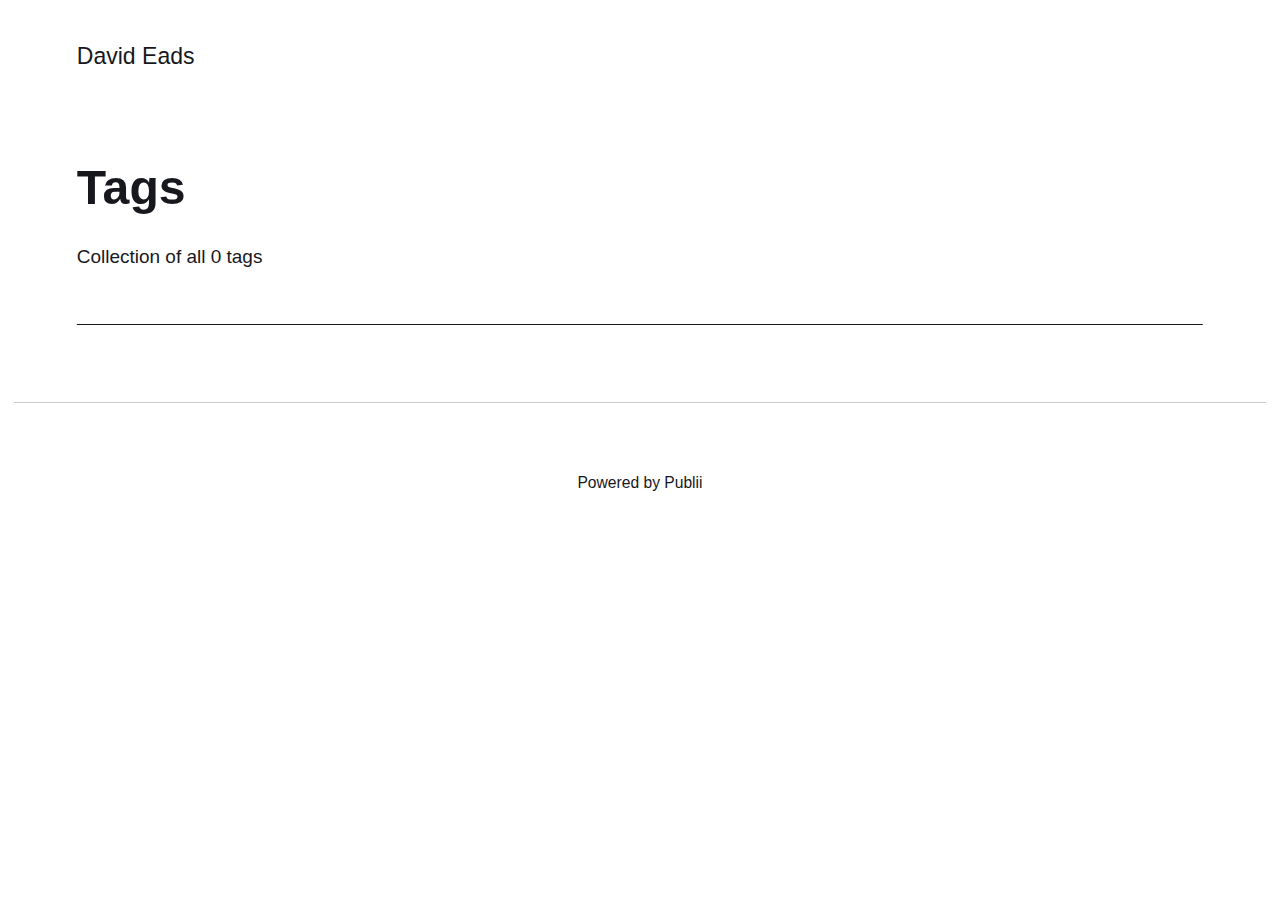
==== tags/index.html @ 0afdacfc "Updated from Publii" ====
<!DOCTYPE html><html lang="en-gb"><head><meta charset="utf-8"><meta http-equiv="X-UA-Compatible" content="IE=edge"><meta name="viewport" content="width=device-width,initial-scale=1"><title>All tags - David Eads</title><meta name="robots" content="noindex, follow"><meta name="generator" content="Publii Open-Source CMS for Static Site"><link rel="alternate" type="application/atom+xml" href="https://thedavideads.github.io/gh-pages/feed.xml"><link rel="alternate" type="application/json" href="https://thedavideads.github.io/gh-pages/feed.json"><meta property="og:title" content="David Eads"><meta property="og:site_name" content="David Eads"><meta property="og:description" content=""><meta property="og:url" content="https://thedavideads.github.io/gh-pages/tags/"><meta property="og:type" content="website"><link rel="stylesheet" href="https://thedavideads.github.io/gh-pages/assets/css/style.css?v=94220f119044674b7663d7c550454968"><script type="application/ld+json">{"@context":"http://schema.org","@type":"Organization","name":"David Eads","url":"https://thedavideads.github.io/gh-pages/"}</script><noscript><style>img[loading] {
                    opacity: 1;
                }</style></noscript></head><body class="tags-template"><header class="top js-header"><a class="logo" href="https://thedavideads.github.io/gh-pages/">David Eads</a></header><main class="page page--tags"><div class="hero hero--noimage"><header class="hero__content"><div class="wrapper"><h1>Tags</h1><p class="page__desc">Collection of all 0 tags</p></div></header></div><div class="wrapper"><ul class="feed feed--grid"></ul></div></main><footer class="footer"><div class="wrapper"><div class="footer__copyright"><p>Powered by Publii</p></div><button onclick="backToTopFunction()" id="backToTop" class="footer__bttop" aria-label="Back to top" title="Back to top"><svg width="20" height="20"><use xlink:href="https://thedavideads.github.io/gh-pages/assets/svg/svg-map.svg#toparrow"/></svg></button></div></footer><script defer="defer" src="https://thedavideads.github.io/gh-pages/assets/js/scripts.min.js?v=ffcbea6c02c8178d10092962b235a5b0"></script><script>window.publiiThemeMenuConfig={mobileMenuMode:'sidebar',animationSpeed:300,submenuWidth: 'auto',doubleClickTime:500,mobileMenuExpandableSubmenus:true,relatedContainerForOverlayMenuSelector:'.top'};</script><script>var images = document.querySelectorAll('img[loading]');
        for (var i = 0; i < images.length; i++) {
            if (images[i].complete) {
                images[i].classList.add('is-loaded');
            } else {
                images[i].addEventListener('load', function () {
                    this.classList.add('is-loaded');
                }, false);
            }
        }</script></body></html>
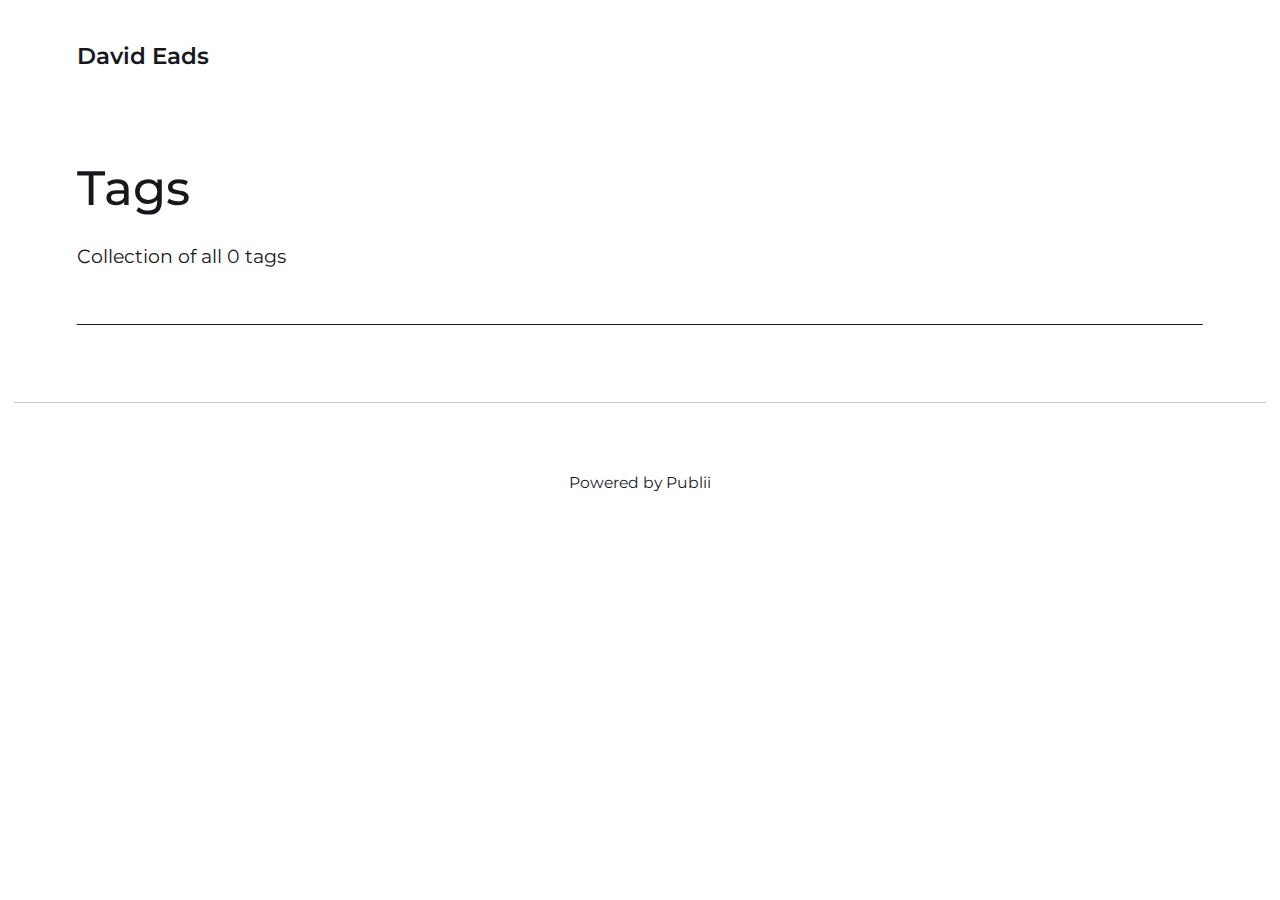
==== commit db0ecf3b: "Updated from Publii" ====
--- a/tags/index.html
+++ b/tags/index.html
@@ -1,4 +1,4 @@
-<!DOCTYPE html><html lang="en-gb"><head><meta charset="utf-8"><meta http-equiv="X-UA-Compatible" content="IE=edge"><meta name="viewport" content="width=device-width,initial-scale=1"><title>All tags - David Eads</title><meta name="robots" content="noindex, follow"><meta name="generator" content="Publii Open-Source CMS for Static Site"><link rel="alternate" type="application/atom+xml" href="https://thedavideads.github.io/gh-pages/feed.xml"><link rel="alternate" type="application/json" href="https://thedavideads.github.io/gh-pages/feed.json"><meta property="og:title" content="David Eads"><meta property="og:site_name" content="David Eads"><meta property="og:description" content=""><meta property="og:url" content="https://thedavideads.github.io/gh-pages/tags/"><meta property="og:type" content="website"><link rel="stylesheet" href="https://thedavideads.github.io/gh-pages/assets/css/style.css?v=94220f119044674b7663d7c550454968"><script type="application/ld+json">{"@context":"http://schema.org","@type":"Organization","name":"David Eads","url":"https://thedavideads.github.io/gh-pages/"}</script><noscript><style>img[loading] {
+<!DOCTYPE html><html lang="en-gb"><head><meta charset="utf-8"><meta http-equiv="X-UA-Compatible" content="IE=edge"><meta name="viewport" content="width=device-width,initial-scale=1"><title>All tags - David Eads</title><meta name="robots" content="noindex, follow"><meta name="generator" content="Publii Open-Source CMS for Static Site"><link rel="alternate" type="application/atom+xml" href="https://thedavideads.github.io/gh-pages/feed.xml"><link rel="alternate" type="application/json" href="https://thedavideads.github.io/gh-pages/feed.json"><meta property="og:title" content="David Eads"><meta property="og:site_name" content="David Eads"><meta property="og:description" content=""><meta property="og:url" content="https://thedavideads.github.io/gh-pages/tags/"><meta property="og:type" content="website"><link rel="preload" href="https://thedavideads.github.io/gh-pages/assets/dynamic/fonts/montserrat/montserrat.woff2" as="font" type="font/woff2" crossorigin><link rel="preload" href="https://thedavideads.github.io/gh-pages/assets/dynamic/fonts/montserrat/montserrat-italic.woff2" as="font" type="font/woff2" crossorigin><link rel="stylesheet" href="https://thedavideads.github.io/gh-pages/assets/css/style.css?v=94220f119044674b7663d7c550454968"><script type="application/ld+json">{"@context":"http://schema.org","@type":"Organization","name":"David Eads","url":"https://thedavideads.github.io/gh-pages/"}</script><noscript><style>img[loading] {
                     opacity: 1;
                 }</style></noscript></head><body class="tags-template"><header class="top js-header"><a class="logo" href="https://thedavideads.github.io/gh-pages/">David Eads</a></header><main class="page page--tags"><div class="hero hero--noimage"><header class="hero__content"><div class="wrapper"><h1>Tags</h1><p class="page__desc">Collection of all 0 tags</p></div></header></div><div class="wrapper"><ul class="feed feed--grid"></ul></div></main><footer class="footer"><div class="wrapper"><div class="footer__copyright"><p>Powered by Publii</p></div><button onclick="backToTopFunction()" id="backToTop" class="footer__bttop" aria-label="Back to top" title="Back to top"><svg width="20" height="20"><use xlink:href="https://thedavideads.github.io/gh-pages/assets/svg/svg-map.svg#toparrow"/></svg></button></div></footer><script defer="defer" src="https://thedavideads.github.io/gh-pages/assets/js/scripts.min.js?v=ffcbea6c02c8178d10092962b235a5b0"></script><script>window.publiiThemeMenuConfig={mobileMenuMode:'sidebar',animationSpeed:300,submenuWidth: 'auto',doubleClickTime:500,mobileMenuExpandableSubmenus:true,relatedContainerForOverlayMenuSelector:'.top'};</script><script>var images = document.querySelectorAll('img[loading]');
         for (var i = 0; i < images.length; i++) {
